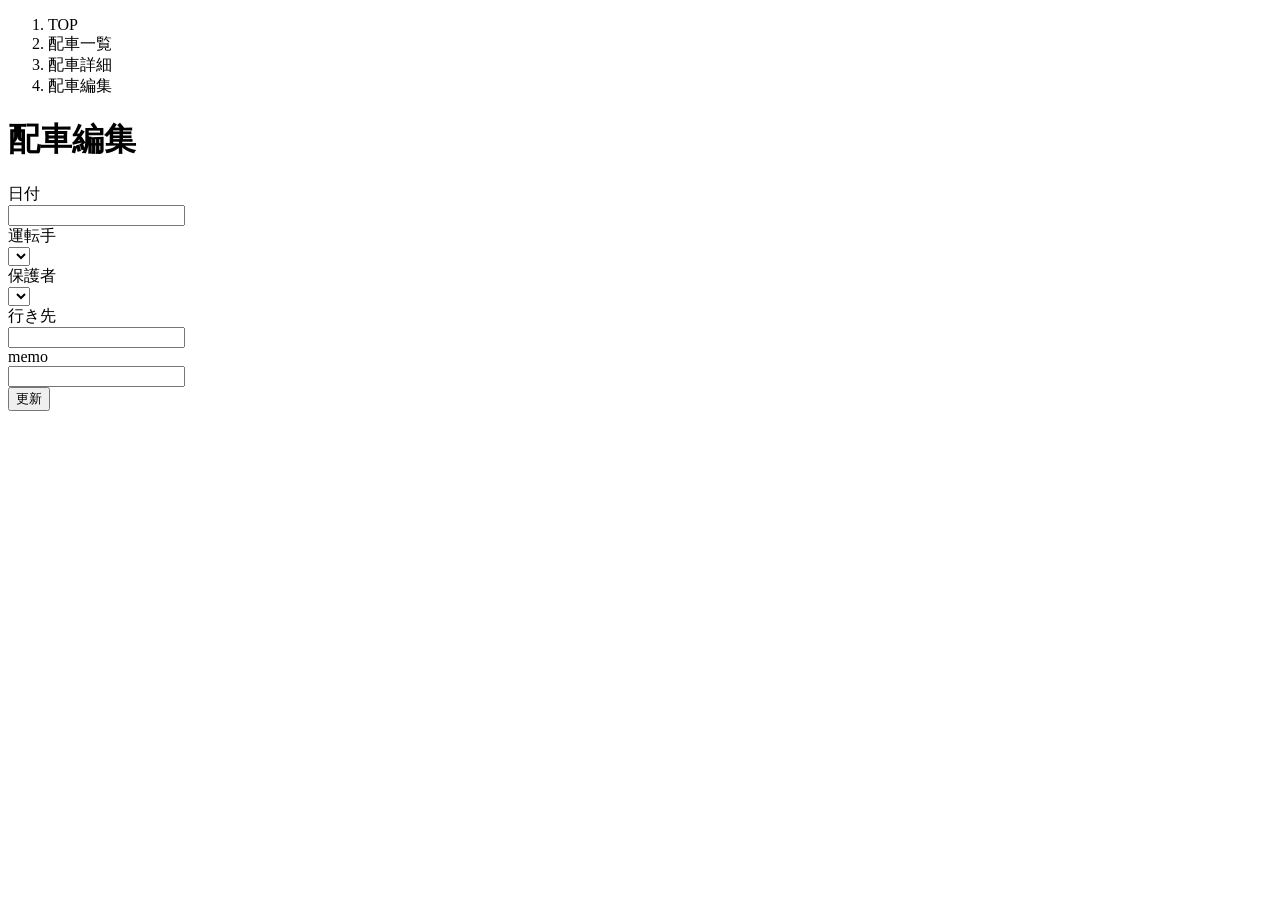
==== haisya_manager/src/main/resources/templates/admin/rides/edit.html @ 8e9967f7 "テスト" ====
<!DOCTYPE html>
<html xmlns:th="https://www.thymeleaf.org">
<head>
  <div th:replace="~{fragment :: meta}"></div>
  <div th:replace="~{fragment :: styles}"></div>
  <title>配車編集</title>
</head>
<body>
  <div class="haisya-wrapper admin-rides-edit-wrapper">
    <main>
      <div class="haisya-container admin-rides-edit-container">
        <nav class="my-2 pb-3" style="--bs-breadcrumb-divider: '>';" aria-label="breadcrumb">
          <ol class="breadcrumb mb-0">
            <li class="breadcrumb-item"><a th:href="@{/admin/top}">TOP</a></li>
            <li class="breadcrumb-item"><a th:href="@{/admin/rides}">配車一覧</a></li>
            <li class="breadcrumb-item"><a th:href="@{/admin/rides/__${ride.id}__}">配車詳細</a></li>
            <li class="breadcrumb-item active" aria-current="page">配車編集</li>
          </ol>
        </nav>
        <h1>配車編集</h1>

        <form th:action="@{/admin/rides/{id}/update(id=${ride.id})}" th:object="${rideEditForm}" method="post">
          <input type="hidden" name="_csrf" th:value="${_csrf.token}" />

          <!-- TODO 登録している日付を表示する方法 -->
          <div class="mb-3">
            <label for="date">日付</label>
            <div th:if="${#fields.hasErrors('date')}" class="text-danger small mb-2" th:errors="*{date}"></div>
            <div class="row justify-content-center">
              <div class="col-md-4">
                <input type="text" class="form-control" th:field="*{date}" th:value="${ride.date}" id="date" />
              </div>
            </div>
          </div>

          <!-- 運転手 -->
          <div class="mb-3">
            <label>運転手</label>
            <div class="row justify-content-between">
              <div th:each="entry, iStat : *{drivers}" class="col-md-2 mb-2">
                <select th:field="*{drivers[__${iStat.index}__].memberName}" class="form-select">
                  <option value=""></option>
                  <option th:each="driver : ${rideMemberCanEntries}"
                          th:value="${driver.member.name}"
                          th:text="${driver.member.name + '号'}"
                          th:selected="${driver.member.name == entry.memberName}">
                  </option>
                </select>
              </div>
            </div>
          </div>

          <!-- 同乗する保護者 -->
          <div class="mb-3"> 
            <label>保護者</label>
            <div class="row justify-content-between">
              <div th:each="entry, iStat : *{rideMemberEntries}" class="col-md-2 mb-2">
                <select th:field="*{rideMemberEntries[__${iStat.index}__].memberName}" class="form-select">
                  <option value=""></option>
                  <option th:each="member : ${memberList}"
                          th:value="${member.name}"
                          th:text="${member.name}"
                          th:selected="${member.name == entry.memberName}">
                  </option>
                </select>
              </div>
            </div>
          </div>

          <!-- 子供 
          <div class="mb-3">
            <label>子供</label>
            <div class="row justify-content-between">
              <div th:each="entry, iStat : *{rideMemberEntries}" 
                  class="col-md-2 mb-2">
                  <div th:each="j : ${#numbers.sequence(0,4)}" class="col-md-2 mb-2">
                    <select class="form-select"
                            th:name="|rideMemberEntries[${iStat.index}].childIds[${j}]|"
                            th:id="|rideMemberEntries[${iStat.index}].childIds[${j}]|"
                            th:disabled="${entry.memberName == null or entry.memberName.isEmpty()}">
                      <option value=""></option>
                      <option th:each="child : ${childrenList}"
                              th:value="${child.id}"
                              th:text="${child.name}"
                              th:selected="${entry.childIds != null and entry.childIds.size() > j and entry.childIds[j] == child.id}">
                      </option>
                    </select>
                  </div>
              </div>
            </div>
          </div> -->
          
          <!-- 行き先 -->
          <div class="mb-3">
            <label for="destination">行き先</label>
            <div th:if="${#fields.hasErrors('destination')}" class="text-danger small mb-2" th:errors="*{destination}"></div>
            <div class="row justify-content-center">
              <div class="col-md-4">
                <input type="text" class="form-control" th:field="*{destination}" id="destination" />
              </div>
            </div>
          </div>

          <!-- memo -->
          <div class="mb-3">
            <label for="memo">memo</label>
            <div th:if="${#fields.hasErrors('memo')}" class="text-danger small mb-2" th:errors="*{memo}"></div>
            <div class="row justify-content-center">
              <div class="col-md-4">
                <input type="text" class="form-control" th:field="*{memo}" id="memo" />
              </div>
            </div>
          </div>

          <!-- 更新ボタン -->
          <div class="text-center mt-4">
            <button type="submit" class="btn btn-primary">更新</button>
          </div>
        </form>

      </div>
    </main>
  </div>

  <div th:replace="~{fragment :: scripts}"></div>
</body>
</html>
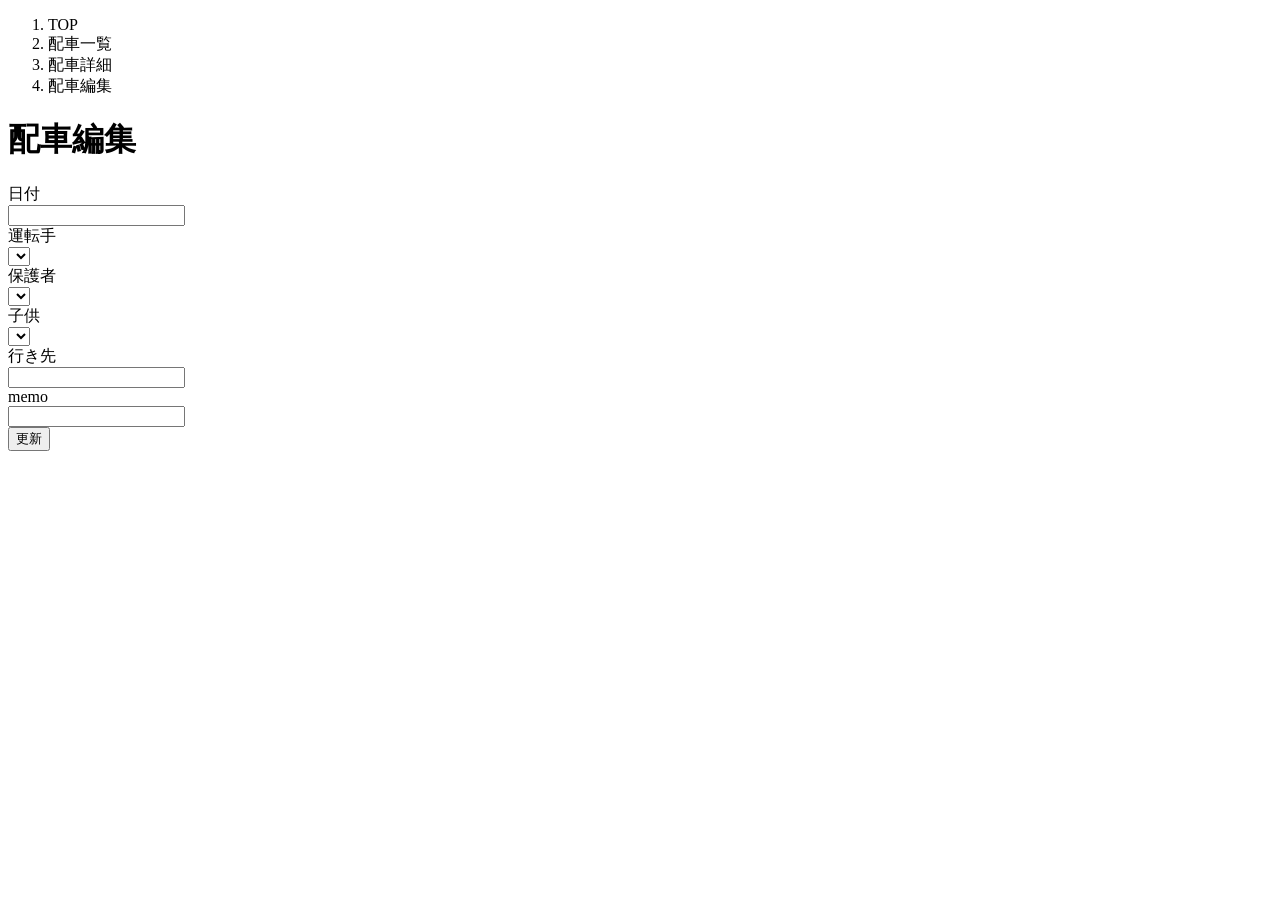
==== commit 3a1df4b2: "編集画面　編集中" ====
--- a/haisya_manager/src/main/resources/templates/admin/rides/edit.html
+++ b/haisya_manager/src/main/resources/templates/admin/rides/edit.html
@@ -67,28 +67,27 @@
             </div>
           </div>
 
-          <!-- 子供 
+          <!-- 子供 -->
           <div class="mb-3">
             <label>子供</label>
             <div class="row justify-content-between">
-              <div th:each="entry, iStat : *{rideMemberEntries}" 
-                  class="col-md-2 mb-2">
-                  <div th:each="j : ${#numbers.sequence(0,4)}" class="col-md-2 mb-2">
-                    <select class="form-select"
-                            th:name="|rideMemberEntries[${iStat.index}].childIds[${j}]|"
-                            th:id="|rideMemberEntries[${iStat.index}].childIds[${j}]|"
-                            th:disabled="${entry.memberName == null or entry.memberName.isEmpty()}">
-                      <option value=""></option>
-                      <option th:each="child : ${childrenList}"
-                              th:value="${child.id}"
-                              th:text="${child.name}"
-                              th:selected="${entry.childIds != null and entry.childIds.size() > j and entry.childIds[j] == child.id}">
-                      </option>
-                    </select>
-                  </div>
-              </div>
+		          <div th:each="entry, iStat : *{rideChildEntries}" class="col-md-2 mb-2">
+                <div th:each="j : ${#numbers.sequence(0,4)}" class="col-md-2 mb-2">
+                  <select class="form-select"
+                  th:name="|rideChildEntries[${iStat.index}].childIds[${j}]|"
+                  th:id="|rideChildEntries[${iStat.index}].childIds[${j}]|"
+                  th:disabled="${entry.childName == null or entry.childName.isEmpty()}">
+                  <option value=""></option>
+                  <option th:each="child : ${childrenList}"
+                  th:value="${child.id}"
+                  th:text="${child.name}"
+                  th:selected="${entry.childIds != null and entry.childIds.size() > j and entry.childIds[j] == child.id}">
+                </option>
+              </select>
             </div>
-          </div> -->
+          </div>
+        </div>
+      </div>
           
           <!-- 行き先 -->
           <div class="mb-3">
